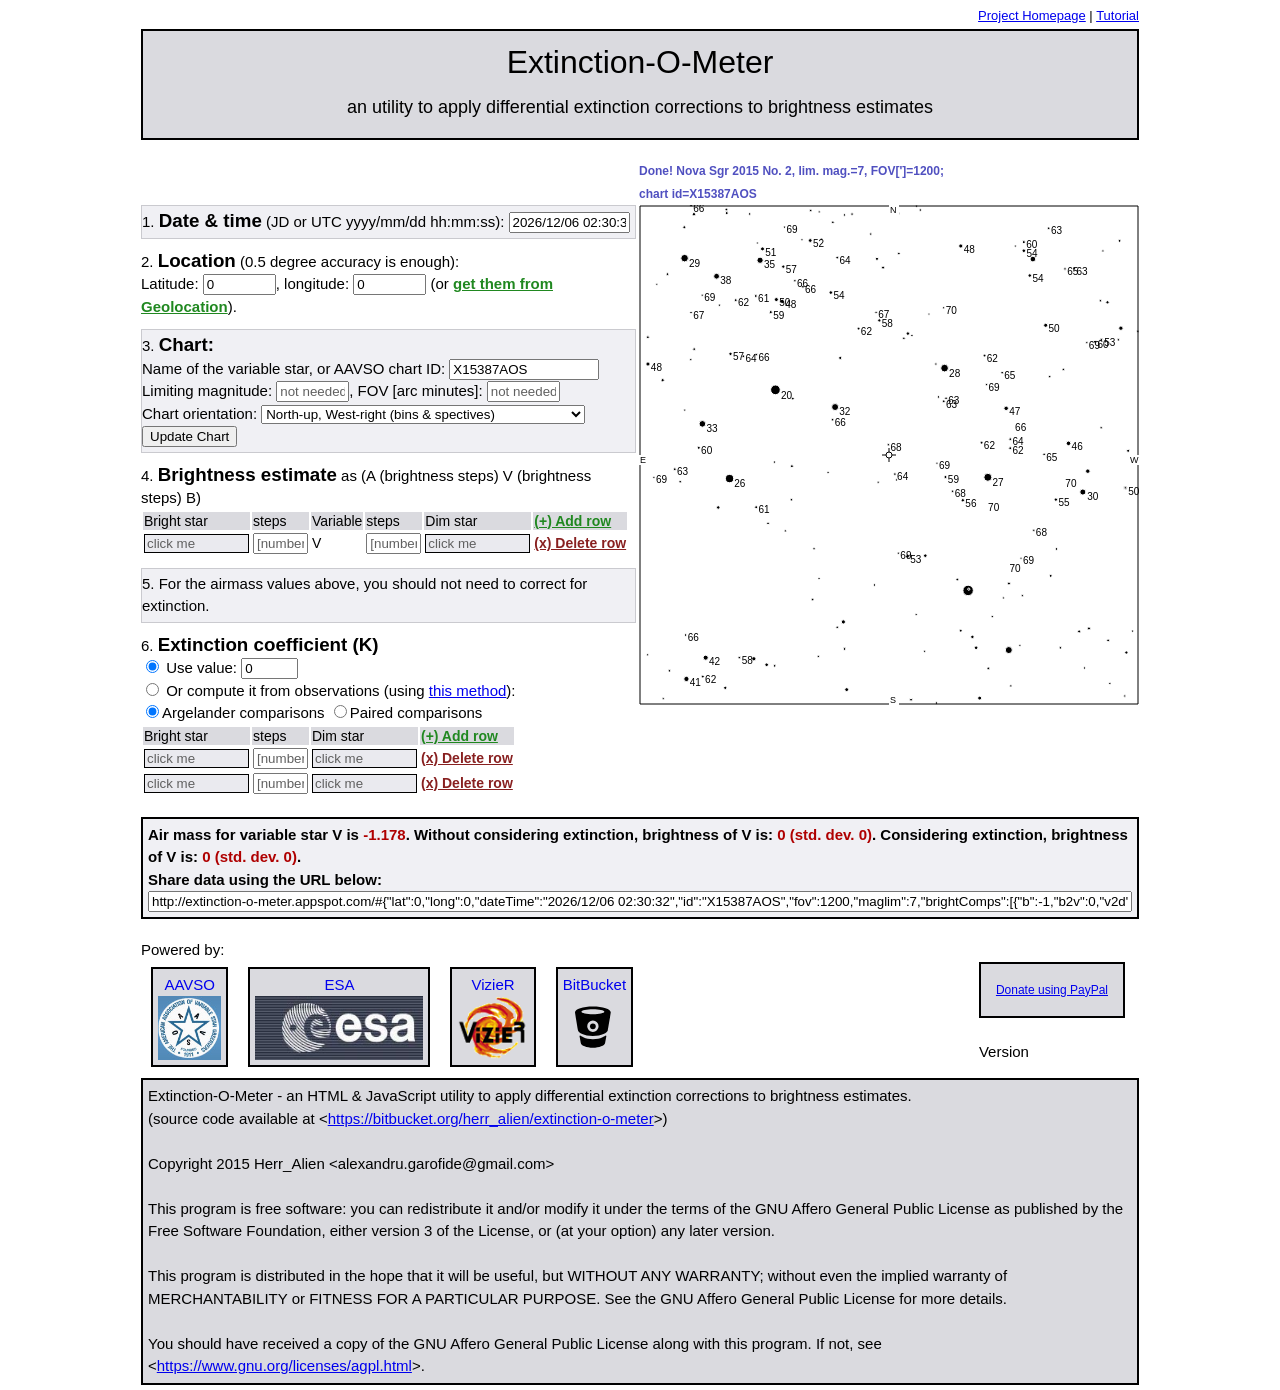
==== index.html @ bec9d925 "async css" ====
<!--
Extinction-O-Meter - an HTML & JavaScript utility to apply differential 
extinction corrections to brightness estimates
               
Copyright 2015  Herr_Alien <alexandru.garofide@gmail.com>
                
This program is free software: you can redistribute it and/or modify
it under the terms of the GNU Affero General Public License as published by
the Free Software Foundation, either version 3 of the License, or
(at your option) any later version.
                
This program is distributed in the hope that it will be useful,
but WITHOUT ANY WARRANTY; without even the implied warranty of
MERCHANTABILITY or FITNESS FOR A PARTICULAR PURPOSE.  See the
GNU Affero General Public License for more details.
                
You should have received a copy of the GNU Affero General Public License
along with this program.  If not, see https://www.gnu.org/licenses/agpl.html
-->

<html lang="en-US">

<head>
	<meta name="viewport" content="width=device-width, initial-scale=1">
    <meta http-equiv="X-UA-Compatible" content="IE=edge" />
    <title>Extinction-O-Meter</title>
    <link rel="alternate" href="http://extinction-o-meter.appspot.com" hreflang="en-us" />
	<link rel="stylesheet" type="text/css" href="style/default.css" async/>
	<link rel="shortcut icon" href="resources/icon.png"> 
    <link rel="apple-itouch-icon" href="resources/icon.png"> 

</head>

  <body>
    <div id="container">
      <div id="topmenu">
          <a href="https://bitbucket.org/herr_alien/extinction-o-meter/" target="_blank">Project Homepage</a> | 
          <a href="https://bitbucket.org/herr_alien/extinction-o-meter/wiki/Tutorial" target="_blank">Tutorial</a>
      </div>
      <div class="clear">&nbsp;</div>
      <div id="banner">
      Extinction-O-Meter<br>
      <br>
      <span>an utility to apply differential extinction corrections to brightness estimates</span>
      </div>
      
      <div id="mainarea">
        <div id="wizard">        
        <ol>
          <li class="alt">
            <label><h1>Date & time</h1> (JD or UTC yyyy/mm/dd hh:mm:ss):  <input placeholder="[JD or yyyy/mm/dd hh:mm:ss]" id="dateTime" size="13"></label>
          </li>
          <li>
            <h1>Location</h1> (0.5 degree accuracy is enough):<br>
            <label>Latitude: <input placeholder="[degrees]" id="lat" size="7"></label>, <label>longitude: <input placeholder="[degrees]" id="long" size="7"></label> (or <a class="addAnchor" nohref id="geolocation">get them from Geolocation</a>).
          </li>

          <li class="alt">
              <h1>Chart:</h1><br>
              <label>Name of the variable star, or AAVSO chart ID: <input placeholder="[name of star or AAVSO chart ID]" id="variableStarName" size="24"></label><br>
              <label>Limiting magnitude: <input placeholder="[number]" id="mag" size="7"></label>,
              <label>FOV [arc minutes]: <input placeholder="[number]" id="fov" size="7"></label><br>
         <label>Chart orientation: 
         <select id="chartOrientation" value="0"> 
        <option value="0">North-up, West-right (bins & spectives)</option>
        <option value="1">South-up, East-right (Newts, refractors, SCTs)</option>
        <option value="2">North-up, East-right (using diagonals, from above)</option>
        <option value="3">South-up, West-right (using diagonals, from lateral)</option>
         </select></label>
         <br>
                <input type="button" value="Update Chart" id="updateChart">
          </li>
    
          <li>
              <h1>Brightness estimate</h1> as (A (brightness steps) V (brightness steps) B)<br>
              <table>
                <tr class="header">
                    <td>Bright star</td>
                    <td>steps</td>
                    <td>Variable</td>
                    <td>steps</td>
                    <td>Dim star</td>
                    <td><a nohref id="addEstimateLink" class="addAnchor">(+) Add row</a></td>
                </tr>
                <tbody id="extraEstimates">
                </tbody>
              </table>
            </li>
            <li  class="alt">
              
              For the airmass values above, you should <span id="shouldComputeExtinction">not need to</span> correct for extinction.
          </li>
          
          <li> <h1>Extinction coefficient (K)</h1><br>
              <input type="radio" id="useValueForK" checked="on"> <label for="useValueForK">Use value:</label> <input id="K" placeholder="[number]" size="5" value="0"><br>
              <input type="radio" id="computeK"> <label for="computeK">Or compute it from observations (using</label> <a target="_blank" href="https://docs.google.com/document/d/18RcrzoP0-Xy8_-xsWbnwWAj2m1lAL5WrHUm5S-Neu7Y/edit?usp=sharing">this method</a>):<br>
              <input type="radio" id="useArgelander"><label for="useArgelander">Argelander comparisons</label> <input type="radio" id="usePaired"><label for="usePaired">Paired comparisons</label>
              <table>
                <tr id="extinctionEstimatesHeader">
                </tr>
                <tbody id="extinctionEstimates">
                </tbody>
              </table>
          </li>

          
        </ol>
        </div>
        
          <b><div id="debug"><pre>&nbsp;</pre></div></b><br>
            <div id="svgContainer">
            <svg viewBox="0 0 500 500" preserveAspectRatio="xMinYMin slice"  xmlns="http://www.w3.org/2000/svg">
                <g id="svgimage">
                </g>			
            </svg>

            </div>
        
      </div>
 
        <div class="clear">&nbsp;</div>
 
 <div id="results">
            Air mass for variable star <span id="varname0">V</span> is <span id="airmassV">unknown</span>.
            Without considering extinction, brightness of <span id="varname1">V</span> is:
              <span id="brightnessNoExtinction">unknown</span>.
          Considering extinction, brightness of <span id="varname2">V</span> is:
          <span id="brightnessWithExtinction">unknown</span>. <br>
        <label>Share data using the URL below:<br>
		 <input id="datashareurl"/> </label>         
            </div>
            
	  <div id="footer">
		<div id="poweredBy">
			Powered by:<br>
			<div><a href="http://www.aavso.org" target="_blank">AAVSO</a><br>
			<a href="http://www.aavso.org" target="_blank"><img alt="AAVSO" src="resources/aavso-logo.jpg"></a></div>
			<div><a href="http://www.rssd.esa.int" target="_blank">ESA</a><br>
			<a href="http://www.rssd.esa.int" target="_blank"><img alt="RSSD ESA" src="resources/rssd-esa-logo.jpg"></a></div>
			<div><a href="http://vizier.u-strasbg.fr/" target="_blank">VizieR</a><br>
			     <a href="http://vizier.u-strasbg.fr/" target="_blank"><img alt="VizieR" src="resources/vizier_small.png"></a></div>
			<div><a href="https://www.bitbucket.org" target="_blank">BitBucket</a><br>
			<a href="https://www.bitbucket.org" target="_blank"><svg viewBox="0 8 32 52" preserveAspectRatio="xMinYMin slice"  xmlns="http://www.w3.org/2000/svg"><svg xmlns="http://www.w3.org/2000/svg"><g> <path d="M14.54,16.44h0C6.53,16.44,0,18.59,0,21.26,0,22,1.74,32.06,2.44,36.06c.31,1.79,4.95,4.42,12.09,4.42v0c7.15,0,11.78-2.63,12.09-4.42.69-4,2.44-14.09,2.44-14.79C29.07,18.59,22.54,16.44,14.54,16.44Zm0,20.8a4.62,4.62,0,1,1,4.62-4.62A4.62,4.62,0,0,1,14.54,37.24Zm0-14.49c-5.14,0-9.31-.9-9.31-2s4.17-2,9.31-2,9.31.9,9.31,2S19.67,22.76,14.53,22.75Z"></path> <path d="M25,40.07a.68.68,0,0,0-.4.16s-3.58,2.83-10,2.83-10-2.83-10-2.83a.68.68,0,0,0-.4-.16.51.51,0,0,0-.51.57.67.67,0,0,0,0,.12c.56,3,1,5.08,1,5.4C5.1,48.35,9.38,50,14.54,50h0c5.15,0,9.43-1.65,9.92-3.84.07-.32.48-2.43,1-5.4a.67.67,0,0,0,0-.12A.51.51,0,0,0,25,40.07Z"></path> <circle cx="14.53" cy="32.62" r="2.32"></circle> </g></svg></svg></a></div>
		
		</div>
		<div style="float: right">
                <div id="donate">
                     <a href="https://www.paypal.com/cgi-bin/webscr?cmd=_s-xclick&hosted_button_id=D3CKMU6R4DU56" target="_blank">Donate using PayPal</a><br>
                </div>
                <br>
                Version <span id="version"></span>
        </div>

		<div class="clear">&nbsp;</div>
		
        <div id="license">
			Extinction-O-Meter - an HTML & JavaScript utility to apply differential extinction corrections to brightness estimates.<br>
			(source code available at &lt;<a href="https://bitbucket.org/herr_alien/extinction-o-meter" target="_blank">https://bitbucket.org/herr_alien/extinction-o-meter</a>&gt;)<br>
			<br>               
			Copyright 2015  Herr_Alien &lt;alexandru.garofide@gmail.com&gt;<br>
			<br>                
			This program is free software: you can redistribute it and/or modify
			it under the terms of the GNU Affero General Public License as published by
			the Free Software Foundation, either version 3 of the License, or
			(at your option) any later version.<br>
			<br>                
			This program is distributed in the hope that it will be useful,
			but WITHOUT ANY WARRANTY; without even the implied warranty of
			MERCHANTABILITY or FITNESS FOR A PARTICULAR PURPOSE.  See the
			GNU Affero General Public License for more details.<br>
			<br>
			You should have received a copy of the GNU Affero General Public License
			along with this program.  If not, see &lt;<a target="_blank"  href="https://www.gnu.org/licenses/agpl.html">https://www.gnu.org/licenses/agpl.html</a>&gt;.
        </div>

      </div>
	  
	  
    </div>
    
</body>

</html>

<script src="scripts/inputvalidator.js" async></script>
<script src="scripts/photometrytable.js" async></script>
<script src="scripts/starsselection.js" async></script>
<script src="scripts/estimationcorrector.js" async></script>
<script src="scripts/extinctioncoefficientalgorithm.js" async></script>
<script src="scripts/computations.js" async></script>
<script src="scripts/hipparcos.js" async></script>
<script src="scripts/svgchart.js" async></script>
<script src="scripts/chartcontroller.js" async></script>
<script src="scripts/datashare.js" async></script>
<script src="scripts/initialize.js" async></script>
<script src="scripts/notifications.js" async></script>
<script src="scripts/results.js" async></script>
<script src="scripts/location.js" async></script>
---- style/default.css ----
/*
Extinction-O-Meter - an HTML & JavaScript utility to apply differential 
extinction corrections to brightness estimates
               
Copyright 2015  Herr_Alien <garone80@yahoo.com>
                
This program is free software: you can redistribute it and/or modify
it under the terms of the GNU Affero General Public License as published by
the Free Software Foundation, either version 3 of the License, or
(at your option) any later version.
                
This program is distributed in the hope that it will be useful,
but WITHOUT ANY WARRANTY; without even the implied warranty of
MERCHANTABILITY or FITNESS FOR A PARTICULAR PURPOSE.  See the
GNU Affero General Public License for more details.
                
You should have received a copy of the GNU Affero General Public License
along with this program.  If not, see https://www.gnu.org/licenses/agpl.html

*/
* {
    transition: 0.15s;
}
html, body {
    overflow-y: visible;
    overflow-x: visible;
	margin: 0px;
    padding: 0px;
    font-family: Arial;
    font-size: 15px;
    text-align: left;
    line-height: 1.5em;
	-webkit-user-select: text;
}

a {
    text-decoration: underline;
}

.brightnessInput {
	max-width: 55px;
	width: 100%;
}

    #donate {
        border: solid 2px #000000;
        font-family : "Arial";
        font-size: 12px;
        padding: 15px;
        background-color : #dadadf;
    }
        
    #donate a {
        cursor: pointer;
    }
	
	#banner span {
		font-size: 18px;
	}
    
    #submitButton {
        display: none;
    }
    
    #container {
    margin: 0px auto 0px auto;
    text-align: left;
    max-width: 998px;
    width: 100%;
	padding:5px 0px 5px 0px;
}

#banner, #poweredBy div, #license {
    background-color : #dadadf;
    border: solid 2px #000000;
    font-family : "Arial";
}

#banner {
    margin: 0px 0px 20px 0px;
    font-size : 24pt;
    padding: 20px 0px 20px 0px;
    text-align: center;
	width: 100%;
    max-width: 994px;
}
    
#chart {
    max-width: 500px;
    max-height: 500px;
}

.clear {
    clear: both;
    height: 1px;
    line-height: 1px;
    margin: 0px;
}

a, .readyToSelect {
	cursor: pointer;
}

.normalCursor {
	cursor: default;
}


pre {
    text-align: left;
    font-family: Arial;
    font-size: 12px;
    margin: 0px;
    padding: 0px;
}

#wizard {
    float: left;
    margin: 30px 3px 0px 0px;
    max-width: 495px;
	width: 100%;
    text-align: left;
}

#wizard ol {
	list-style-position: inside;
	padding: 0px;
}

#wizard ol li, #wizard ol li.alt {
    margin: 7px 0px 7px 0px;
    padding: 4px 0px 4px 0px;
}

#wizard ol li.alt, #results{
	background-color: #F0F0F4;
	border: solid 1px #CaCaCf;
}

span.title {

}

#mainarea {
    max-width: 998px;
    margin: 0px;
	width: 100%;
}

.selectorItem, .selectorItemActive {
  cursor: pointer;
  max-width: 105px;
  width: 100%;
}

.selectorItem {
  background-color : #eaeaef; 
  border : solid 1px #000000;
}

.selectorItemActive {
  background-color : #eaeaff; 
  border : solid 2px #8080ff;
}

.chartSelectionActive {
  box-shadow: 0px 0px 7px #A0A0ff;
}

.chartSelectionInactive {
  box-shadow: none;
}

#brightnessNoExtinction, #airmassV , #brightnessWithExtinction{
  color: #AF0000;
}

#debug {
    color: #5050C0;
	max-width: 500px;
	width: 100%;
	float: left;
}

#extinctionEstimatesHeader, .header {
    background-color : #dadadf; 
}

.hidden {
    display: none;
}

.visible {
    display: block;
}

.addAnchor, .deleteAnchor {
    font-weight: bold;
}

.addAnchor {
    color: #208820;
}

.deleteAnchor {
    color: #882020;
}

#poweredBy, #license {
	text-align: left;
    margin: 5px 0px 0px 0px;
}

#poweredBy {
	max-width: 800px;
	width:100%;
}

#license  {
	padding: 5px;
	width: 100%;
}

#poweredBy div {
float: left;
margin: 5px 10px 5px 10px;
padding: 5px;
text-align: center;
}

#poweredBy div img {
	height: 64px; 
	border: 0px;
}

#poweredBy div svg {
	height: 64px; 
	border: 0px;
}

#poweredBy div a{
	text-decoration: none;
	font-family: "Arial";
}

#footer {
	margin: 0px;
	text-align: left;
	max-width: 984px;
	width: 100%;
}

#topmenu {
    text-align: right;
    font-size: 13px;
    margin: 0px;
    float: right;
}

td {
	font-size: 14px;
}

.happy, .sad, .meh{
    background-size: contain;
    background-repeat: no-repeat;
    width: 12px;
    height: 12px;
    margin: 2px;
}
    
.happy {
    background-image: url('../resources/happy.png');
}
.sad {
    background-image: url('../resources/sad.png');
}
.meh {
    background-image: url('../resources/meh.png');
}

.norating {
}

#results {
    font-weight: bold;
    margin: 0px auto 20px auto;
    padding: 5px;
	width: 100%;
    border: 2px solid #000000;
    max-width:984px;
}

svg, #svgContainer {
    margin-right: 0px;
}

#svgContainer {
    max-width : 500px;
    max-height : 500px;
	width: 100%;
    padding: 0px;
    margin: 0px;
    float: left;
}

.errorBox {
	position: absolute;
	z-index: 99;
	margin: -1px 0px 0px 0px; /* was 5 */
	width: 240px;
	max-width: 240px;
	top: 0;
	left : 0;
}

.invalidInput, .errorBox {
	background-color: #FFE8E8;
	border : solid 2px #CF0000;
}

::-webkit-input-placeholder {
    color:    #606060;
}
:-moz-placeholder {
   color:    #606060;
   opacity:  1;
}
::-moz-placeholder {
   color:    #606060;
   opacity:  1;
}
:-ms-input-placeholder {
   color:    #606060;
}

#datashareurl{
	width: 100%;
}

@media (min-width: 0px) and (max-width: 1020px) {
    #container, #banner{
        max-width: 500px;
    }
     #results, #footer{
        max-width: 486px;
    }
    #banner{
        max-width: 496px;
    }
}

h1 {
    display: inline;
    font-size: 1.25em;
}

#variableStarName {
    width: 150px;
}
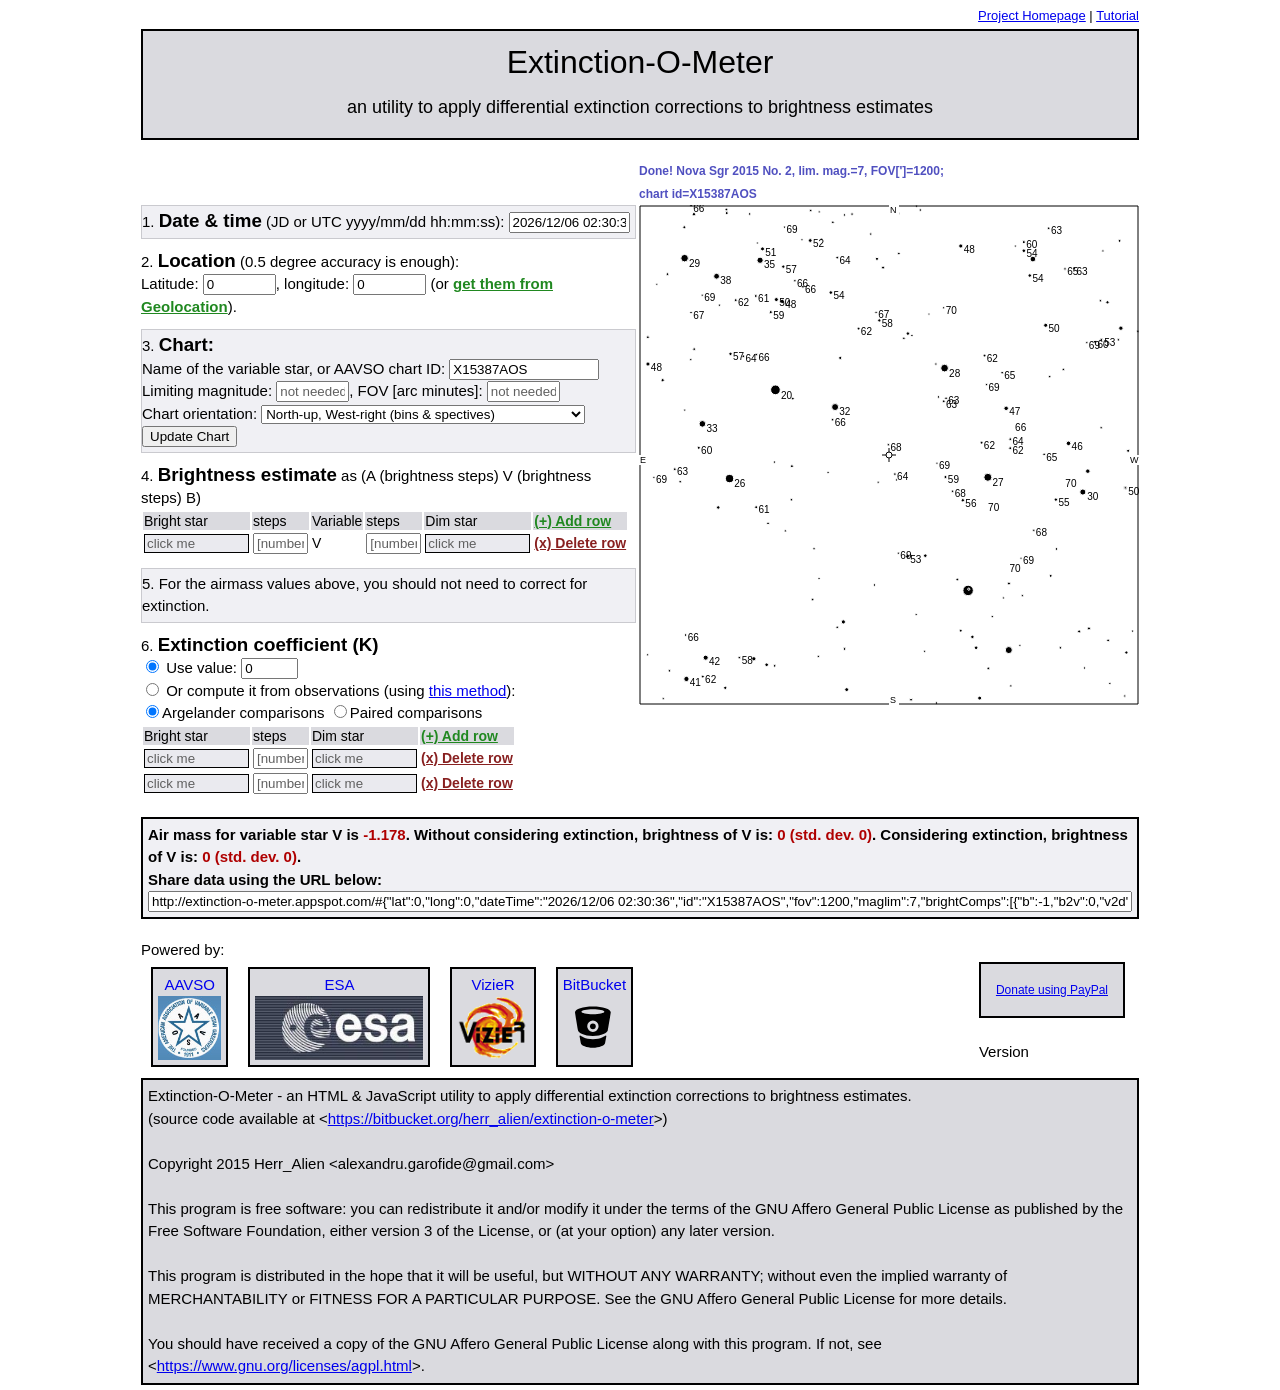
==== commit c27e2354: "... async does not work on css!" ====
--- a/index.html
+++ b/index.html
@@ -25,7 +25,7 @@
     <meta http-equiv="X-UA-Compatible" content="IE=edge" />
     <title>Extinction-O-Meter</title>
     <link rel="alternate" href="http://extinction-o-meter.appspot.com" hreflang="en-us" />
-	<link rel="stylesheet" type="text/css" href="style/default.css" async/>
+	<link rel="stylesheet" type="text/css" href="style/default.css"  />
 	<link rel="shortcut icon" href="resources/icon.png"> 
     <link rel="apple-itouch-icon" href="resources/icon.png"> 
 
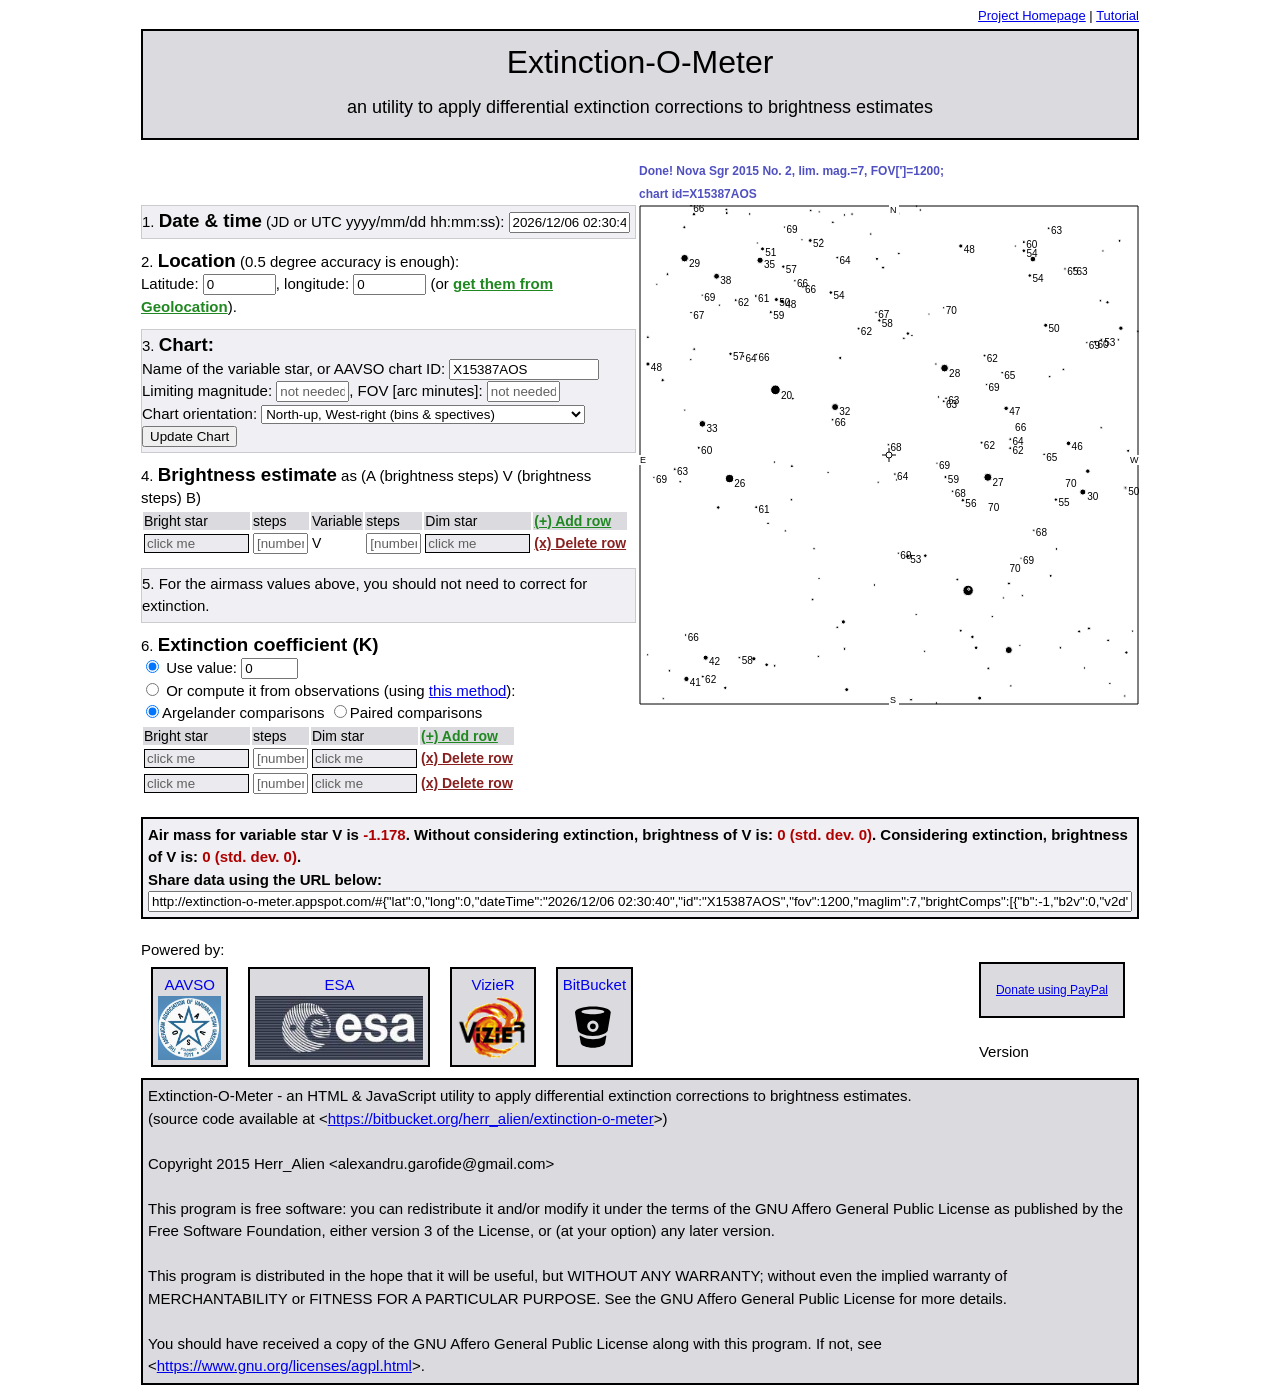
==== commit 1630b959: "PWA" ====
--- a/index.html
+++ b/index.html
@@ -28,6 +28,7 @@
 	<link rel="stylesheet" type="text/css" href="style/default.css"  />
 	<link rel="shortcut icon" href="resources/icon.png"> 
     <link rel="apple-itouch-icon" href="resources/icon.png"> 
+    <link rel="manifest" href="manifest.pwa.json">
 
 </head>
 
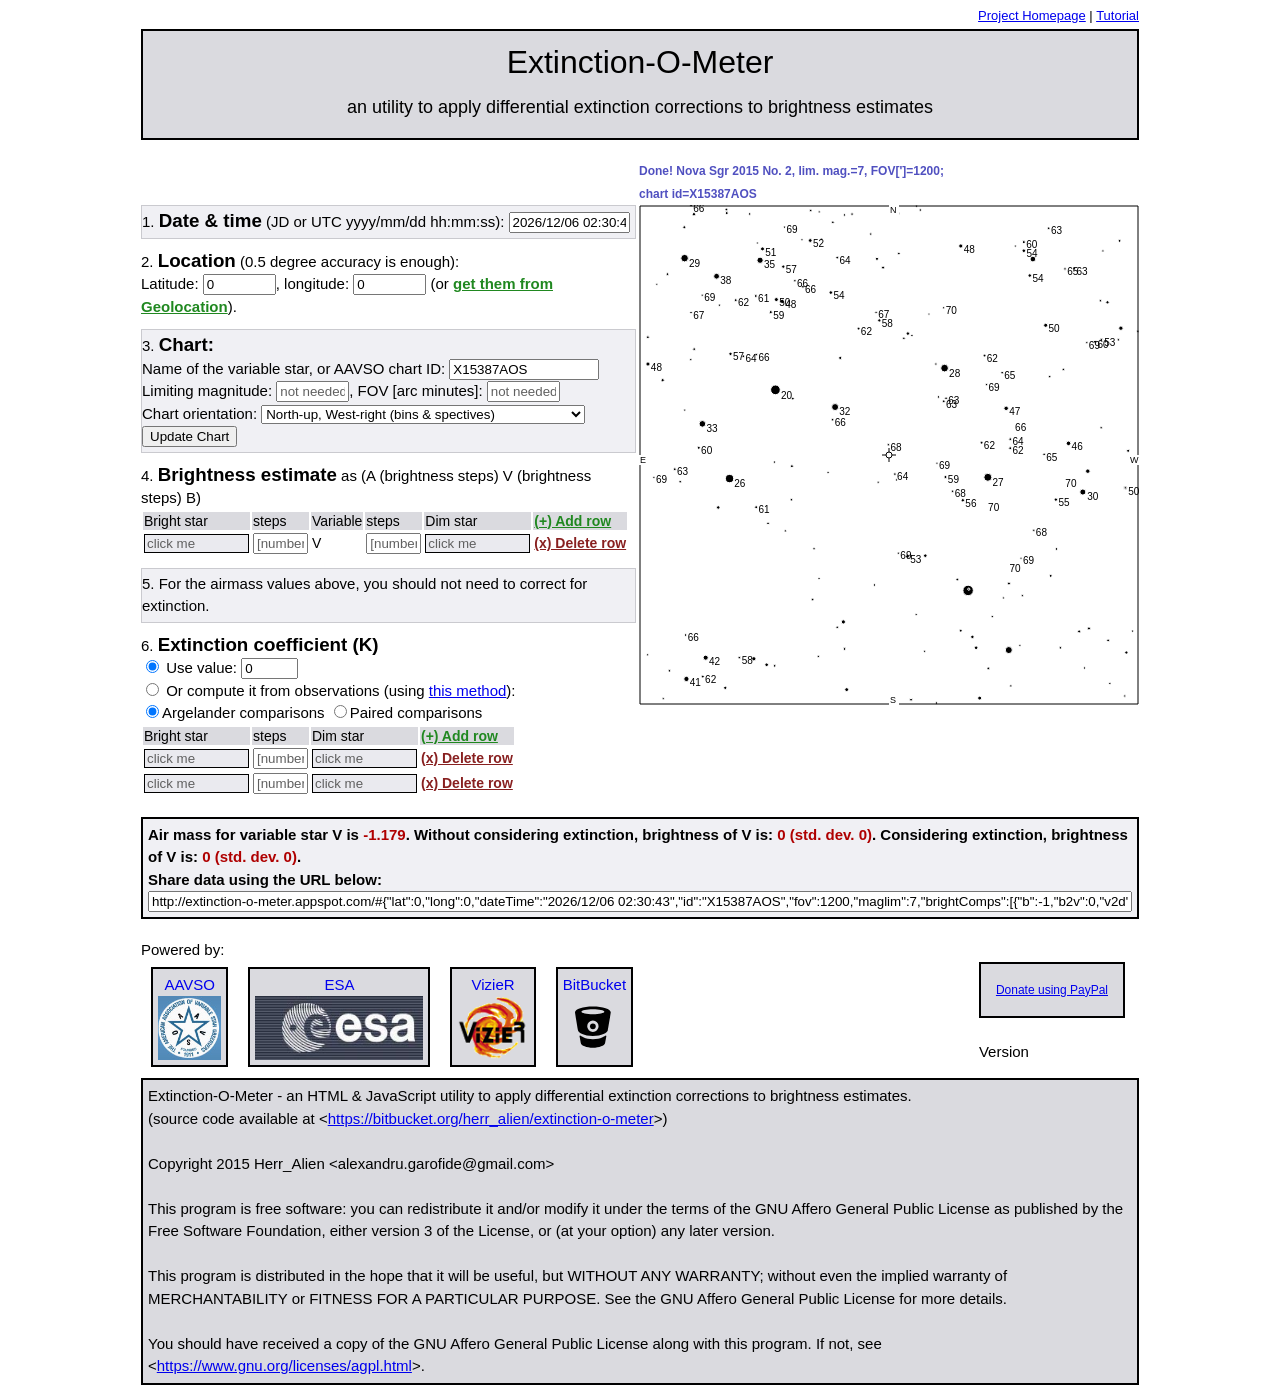
==== commit c53978e0: "PWA - better" ====
--- a/index.html
+++ b/index.html
@@ -23,20 +23,20 @@
 <head>
 	<meta name="viewport" content="width=device-width, initial-scale=1">
     <meta http-equiv="X-UA-Compatible" content="IE=edge" />
+    <meta name="theme-color" content="#ffffff" />
     <title>Extinction-O-Meter</title>
     <link rel="alternate" href="http://extinction-o-meter.appspot.com" hreflang="en-us" />
 	<link rel="stylesheet" type="text/css" href="style/default.css"  />
 	<link rel="shortcut icon" href="resources/icon.png"> 
     <link rel="apple-itouch-icon" href="resources/icon.png"> 
     <link rel="manifest" href="manifest.pwa.json">
-
 </head>
 
   <body>
     <div id="container">
       <div id="topmenu">
-          <a href="https://bitbucket.org/herr_alien/extinction-o-meter/" target="_blank">Project Homepage</a> | 
-          <a href="https://bitbucket.org/herr_alien/extinction-o-meter/wiki/Tutorial" target="_blank">Tutorial</a>
+          <a href="https://bitbucket.org/herr_alien/extinction-o-meter/" target="_blank" rel="noopener" >Project Homepage</a> | 
+          <a href="https://bitbucket.org/herr_alien/extinction-o-meter/wiki/Tutorial" target="_blank" rel="noopener" >Tutorial</a>
       </div>
       <div class="clear">&nbsp;</div>
       <div id="banner">
@@ -94,7 +94,7 @@
           
           <li> <h1>Extinction coefficient (K)</h1><br>
               <input type="radio" id="useValueForK" checked="on"> <label for="useValueForK">Use value:</label> <input id="K" placeholder="[number]" size="5" value="0"><br>
-              <input type="radio" id="computeK"> <label for="computeK">Or compute it from observations (using</label> <a target="_blank" href="https://docs.google.com/document/d/18RcrzoP0-Xy8_-xsWbnwWAj2m1lAL5WrHUm5S-Neu7Y/edit?usp=sharing">this method</a>):<br>
+              <input type="radio" id="computeK"> <label for="computeK">Or compute it from observations (using</label> <a target="_blank" rel="noopener"  href="https://docs.google.com/document/d/18RcrzoP0-Xy8_-xsWbnwWAj2m1lAL5WrHUm5S-Neu7Y/edit?usp=sharing">this method</a>):<br>
               <input type="radio" id="useArgelander"><label for="useArgelander">Argelander comparisons</label> <input type="radio" id="usePaired"><label for="usePaired">Paired comparisons</label>
               <table>
                 <tr id="extinctionEstimatesHeader">
@@ -134,19 +134,19 @@
 	  <div id="footer">
 		<div id="poweredBy">
 			Powered by:<br>
-			<div><a href="http://www.aavso.org" target="_blank">AAVSO</a><br>
-			<a href="http://www.aavso.org" target="_blank"><img alt="AAVSO" src="resources/aavso-logo.jpg"></a></div>
-			<div><a href="http://www.rssd.esa.int" target="_blank">ESA</a><br>
-			<a href="http://www.rssd.esa.int" target="_blank"><img alt="RSSD ESA" src="resources/rssd-esa-logo.jpg"></a></div>
-			<div><a href="http://vizier.u-strasbg.fr/" target="_blank">VizieR</a><br>
-			     <a href="http://vizier.u-strasbg.fr/" target="_blank"><img alt="VizieR" src="resources/vizier_small.png"></a></div>
-			<div><a href="https://www.bitbucket.org" target="_blank">BitBucket</a><br>
-			<a href="https://www.bitbucket.org" target="_blank"><svg viewBox="0 8 32 52" preserveAspectRatio="xMinYMin slice"  xmlns="http://www.w3.org/2000/svg"><svg xmlns="http://www.w3.org/2000/svg"><g> <path d="M14.54,16.44h0C6.53,16.44,0,18.59,0,21.26,0,22,1.74,32.06,2.44,36.06c.31,1.79,4.95,4.42,12.09,4.42v0c7.15,0,11.78-2.63,12.09-4.42.69-4,2.44-14.09,2.44-14.79C29.07,18.59,22.54,16.44,14.54,16.44Zm0,20.8a4.62,4.62,0,1,1,4.62-4.62A4.62,4.62,0,0,1,14.54,37.24Zm0-14.49c-5.14,0-9.31-.9-9.31-2s4.17-2,9.31-2,9.31.9,9.31,2S19.67,22.76,14.53,22.75Z"></path> <path d="M25,40.07a.68.68,0,0,0-.4.16s-3.58,2.83-10,2.83-10-2.83-10-2.83a.68.68,0,0,0-.4-.16.51.51,0,0,0-.51.57.67.67,0,0,0,0,.12c.56,3,1,5.08,1,5.4C5.1,48.35,9.38,50,14.54,50h0c5.15,0,9.43-1.65,9.92-3.84.07-.32.48-2.43,1-5.4a.67.67,0,0,0,0-.12A.51.51,0,0,0,25,40.07Z"></path> <circle cx="14.53" cy="32.62" r="2.32"></circle> </g></svg></svg></a></div>
+			<div><a href="http://www.aavso.org" target="_blank" rel="noopener"  alt="AAVSO" >AAVSO</a><br>
+			<a href="http://www.aavso.org" target="_blank" rel="noopener" ><img alt="AAVSO" src="resources/aavso-logo.jpg"></a></div>
+			<div><a href="http://www.rssd.esa.int" target="_blank" rel="noopener" alt="RSSD ESA">ESA</a><br>
+			<a href="http://www.rssd.esa.int" target="_blank" rel="noopener" ><img alt="RSSD ESA" src="resources/rssd-esa-logo.jpg"></a></div>
+			<div><a href="http://vizier.u-strasbg.fr/" target="_blank" rel="noopener" alt="VizieR" >VizieR</a><br>
+			     <a href="http://vizier.u-strasbg.fr/" target="_blank" rel="noopener" ><img alt="VizieR" src="resources/vizier_small.png"></a></div>
+			<div><a href="https://www.bitbucket.org" target="_blank" rel="noopener" alt="BitBucket">BitBucket</a><br>
+			<a href="https://www.bitbucket.org" target="_blank" rel="noopener" alt="BitBucket"><svg alt="BitBucket" viewBox="0 8 32 52" preserveAspectRatio="xMinYMin slice"  xmlns="http://www.w3.org/2000/svg"><svg xmlns="http://www.w3.org/2000/svg"><g> <path d="M14.54,16.44h0C6.53,16.44,0,18.59,0,21.26,0,22,1.74,32.06,2.44,36.06c.31,1.79,4.95,4.42,12.09,4.42v0c7.15,0,11.78-2.63,12.09-4.42.69-4,2.44-14.09,2.44-14.79C29.07,18.59,22.54,16.44,14.54,16.44Zm0,20.8a4.62,4.62,0,1,1,4.62-4.62A4.62,4.62,0,0,1,14.54,37.24Zm0-14.49c-5.14,0-9.31-.9-9.31-2s4.17-2,9.31-2,9.31.9,9.31,2S19.67,22.76,14.53,22.75Z"></path> <path d="M25,40.07a.68.68,0,0,0-.4.16s-3.58,2.83-10,2.83-10-2.83-10-2.83a.68.68,0,0,0-.4-.16.51.51,0,0,0-.51.57.67.67,0,0,0,0,.12c.56,3,1,5.08,1,5.4C5.1,48.35,9.38,50,14.54,50h0c5.15,0,9.43-1.65,9.92-3.84.07-.32.48-2.43,1-5.4a.67.67,0,0,0,0-.12A.51.51,0,0,0,25,40.07Z"></path> <circle cx="14.53" cy="32.62" r="2.32"></circle> </g></svg></svg></a></div>
 		
 		</div>
 		<div style="float: right">
                 <div id="donate">
-                     <a href="https://www.paypal.com/cgi-bin/webscr?cmd=_s-xclick&hosted_button_id=D3CKMU6R4DU56" target="_blank">Donate using PayPal</a><br>
+                     <a href="https://www.paypal.com/cgi-bin/webscr?cmd=_s-xclick&hosted_button_id=D3CKMU6R4DU56" target="_blank" rel="noopener" >Donate using PayPal</a><br>
                 </div>
                 <br>
                 Version <span id="version"></span>
@@ -156,7 +156,7 @@
 		
         <div id="license">
 			Extinction-O-Meter - an HTML & JavaScript utility to apply differential extinction corrections to brightness estimates.<br>
-			(source code available at &lt;<a href="https://bitbucket.org/herr_alien/extinction-o-meter" target="_blank">https://bitbucket.org/herr_alien/extinction-o-meter</a>&gt;)<br>
+			(source code available at &lt;<a href="https://bitbucket.org/herr_alien/extinction-o-meter" target="_blank" rel="noopener" >https://bitbucket.org/herr_alien/extinction-o-meter</a>&gt;)<br>
 			<br>               
 			Copyright 2015  Herr_Alien &lt;alexandru.garofide@gmail.com&gt;<br>
 			<br>                
@@ -171,7 +171,7 @@
 			GNU Affero General Public License for more details.<br>
 			<br>
 			You should have received a copy of the GNU Affero General Public License
-			along with this program.  If not, see &lt;<a target="_blank"  href="https://www.gnu.org/licenses/agpl.html">https://www.gnu.org/licenses/agpl.html</a>&gt;.
+			along with this program.  If not, see &lt;<a target="_blank" rel="noopener"   href="https://www.gnu.org/licenses/agpl.html">https://www.gnu.org/licenses/agpl.html</a>&gt;.
         </div>
 
       </div>
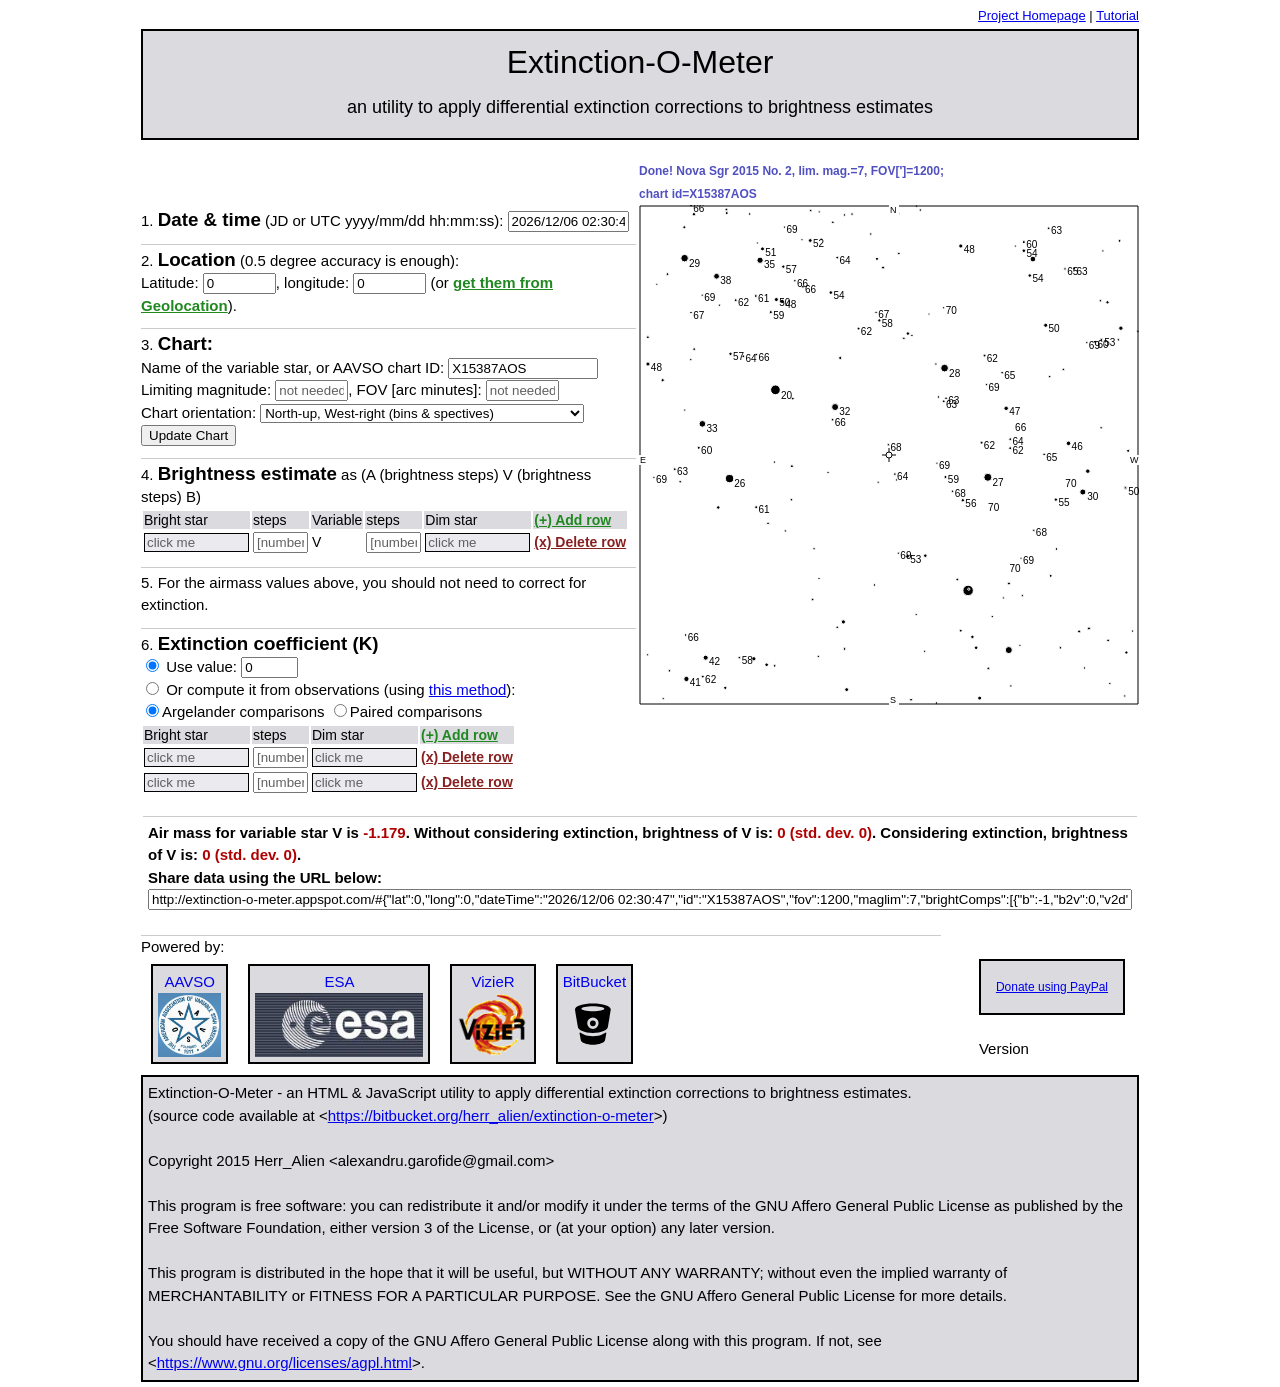
==== commit 85a383ee: "better iOS support" ====
--- a/index.html
+++ b/index.html
@@ -21,15 +21,21 @@
 <html lang="en-US">
 
 <head>
-	<meta name="viewport" content="width=device-width, initial-scale=1">
+    <title>Extinction-O-Meter</title>
+	<meta name="viewport" content="width=device-width" />
     <meta http-equiv="X-UA-Compatible" content="IE=edge" />
+
+	<link rel="stylesheet" type="text/css" href="style/default.css"  />
+	<link rel="shortcut icon" href="resources/icon.png" /> 
+
     <meta name="theme-color" content="#ffffff" />
-    <title>Extinction-O-Meter</title>
-    <link rel="alternate" href="http://extinction-o-meter.appspot.com" hreflang="en-us" />
-	<link rel="stylesheet" type="text/css" href="style/default.css"  />
-	<link rel="shortcut icon" href="resources/icon.png"> 
-    <link rel="apple-itouch-icon" href="resources/icon.png"> 
     <link rel="manifest" href="manifest.pwa.json">
+
+    <link rel="apple-touch-icon" href="resources/icon-144.png" />
+    <link rel="apple-touch-startup-image" href="resources/icon-512.png" />
+    <meta name="apple-mobile-web-app-capable" content="yes" />
+    <meta name="apple-mobile-web-app-status-bar-style" content="#ffffff" />    
+
 </head>
 
   <body>
--- a/style/default.css
+++ b/style/default.css
@@ -130,15 +130,12 @@
 #wizard ol li, #wizard ol li.alt {
     margin: 7px 0px 7px 0px;
     padding: 4px 0px 4px 0px;
+    border-top: solid 1px #CaCaCf;
 }
 
 #wizard ol li.alt, #results{
-	background-color: #F0F0F4;
-	border: solid 1px #CaCaCf;
-}
-
-span.title {
-
+/*	background-color: #F0F0F4;
+	border: solid 1px #CaCaCf; */
 }
 
 #mainarea {
@@ -287,8 +284,8 @@
     margin: 0px auto 20px auto;
     padding: 5px;
 	width: 100%;
-    border: 2px solid #000000;
     max-width:984px;
+    border-top: solid 1px #CaCaCf;
 }
 
 svg, #svgContainer {
@@ -358,3 +355,11 @@
 #variableStarName {
     width: 150px;
 }
+
+#wizard > ol > li:nth-child(1) {
+    border-top: none;
+}
+
+#poweredBy {
+    border-top: solid 1px #cacacf;
+}
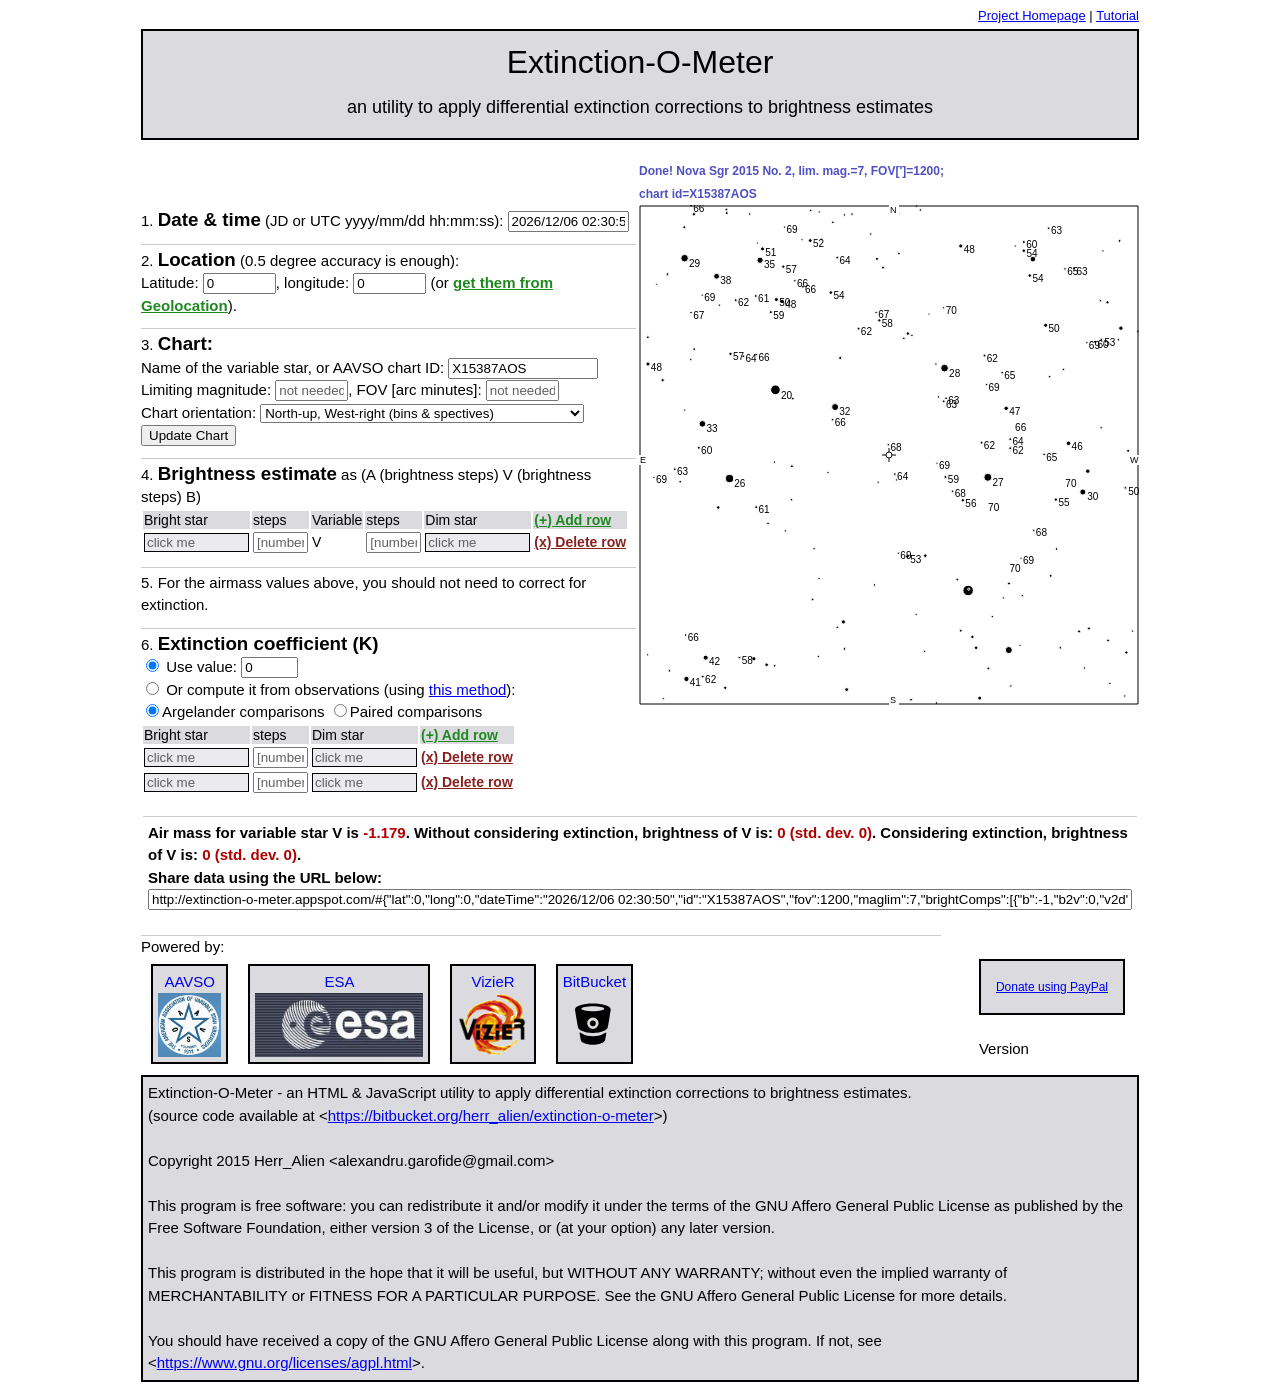
==== commit f7b8eb98: "add keywords, fix hipparcos component" ====
--- a/index.html
+++ b/index.html
@@ -24,6 +24,10 @@
     <title>Extinction-O-Meter</title>
 	<meta name="viewport" content="width=device-width" />
     <meta http-equiv="X-UA-Compatible" content="IE=edge" />
+
+    <meta name="keywords" content="extinction, atmospheric extinction, variable star, 
+    variable stars, differential extinction" />
+
 
 	<link rel="stylesheet" type="text/css" href="style/default.css"  />
 	<link rel="shortcut icon" href="resources/icon.png" /> 
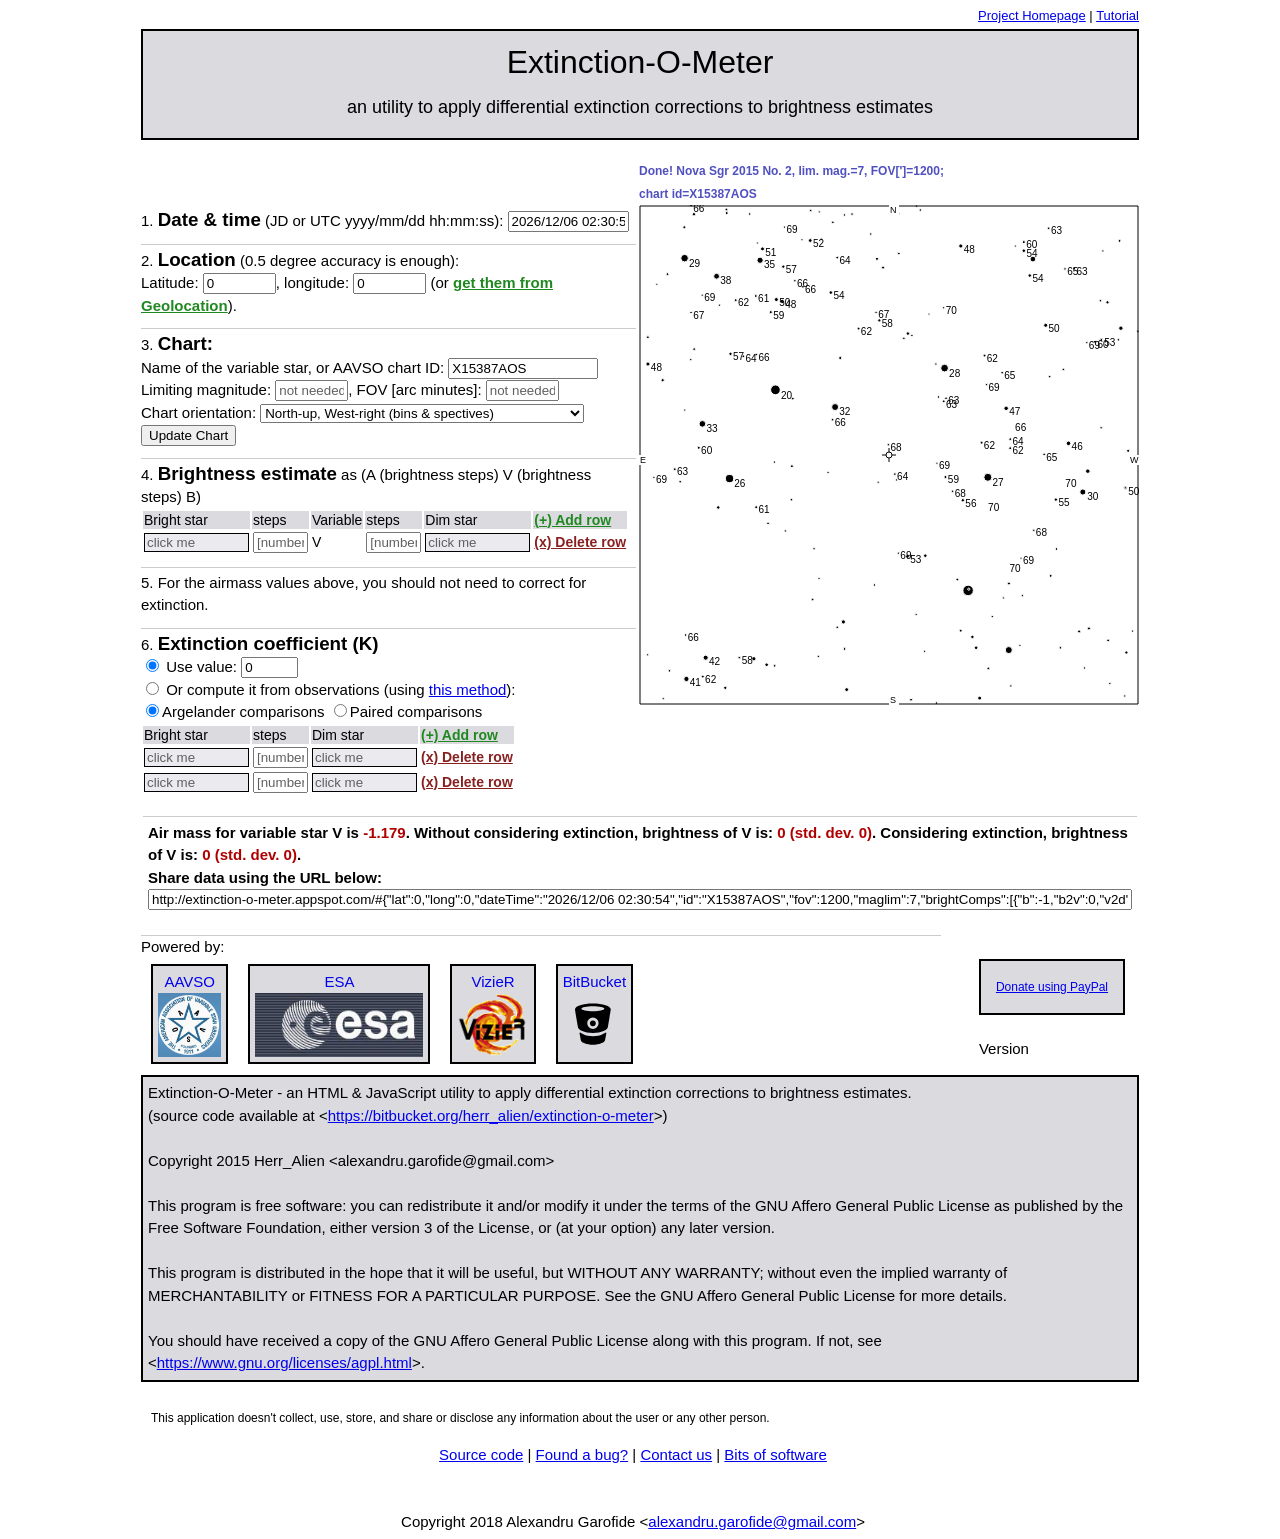
==== commit dbdcab9f: "privacy policy, better footer" ====
--- a/index.html
+++ b/index.html
@@ -184,6 +184,32 @@
 			along with this program.  If not, see &lt;<a target="_blank" rel="noopener"   href="https://www.gnu.org/licenses/agpl.html">https://www.gnu.org/licenses/agpl.html</a>&gt;.
         </div>
 
+<div id="privacy">
+This application doesn't collect, use, store, and share or disclose any information about the user or any other person.
+</div>
+
+<div id="footer-nav">
+<a href="https://bitbucket.org/herr_alien/extinction-o-meter" target="_blank" 
+   rel="noopener" title="Source code for the app">Source code</a> | 
+<a href="https://bitbucket.org/herr_alien/extinction-o-meter/issues?status=new&status=open" target="_blank" 
+   rel="noopener" title="Bug tracker">Found a bug?</a> | 
+<!--
+<a href="http://www.astronomy.ro/forum/viewtopic.php?t=17450" target="_blank" 
+   rel="noopener" title="Forum (Romanian language)">Forum (RO)</a> | 
+ 
+<a href="http://www.astronomy.ro/forum/viewtopic.php?t=17450" target="_blank" 
+   rel="noopener" title="Forum (Romanian language)">Forum (EN) | 
+
+-->
+<a href="mailto:alexandru.garofide@gmail.com">Contact us</a> | 
+<a href="http://herralien-apps.appspot.com" target="_blank" rel="noopener"  
+title="opens in a new window">Bits of software</a><br>
+<br><br>
+        Copyright 2018  Alexandru Garofide &lt;<a href="mailto:alexandru.garofide@gmail.com">alexandru.garofide@gmail.com</a>&gt;
+</div>
+
+
+
       </div>
 	  
 	  
--- a/style/default.css
+++ b/style/default.css
@@ -363,3 +363,16 @@
 #poweredBy {
     border-top: solid 1px #cacacf;
 }
+
+#footer-nav {
+	margin-top: 10px;
+	text-align: center;
+}
+
+#privacy {
+	margin-top: 20px;
+	font-size: 12px;
+	line-height: 1;
+	text-align: justify;
+	padding: 10px;
+}
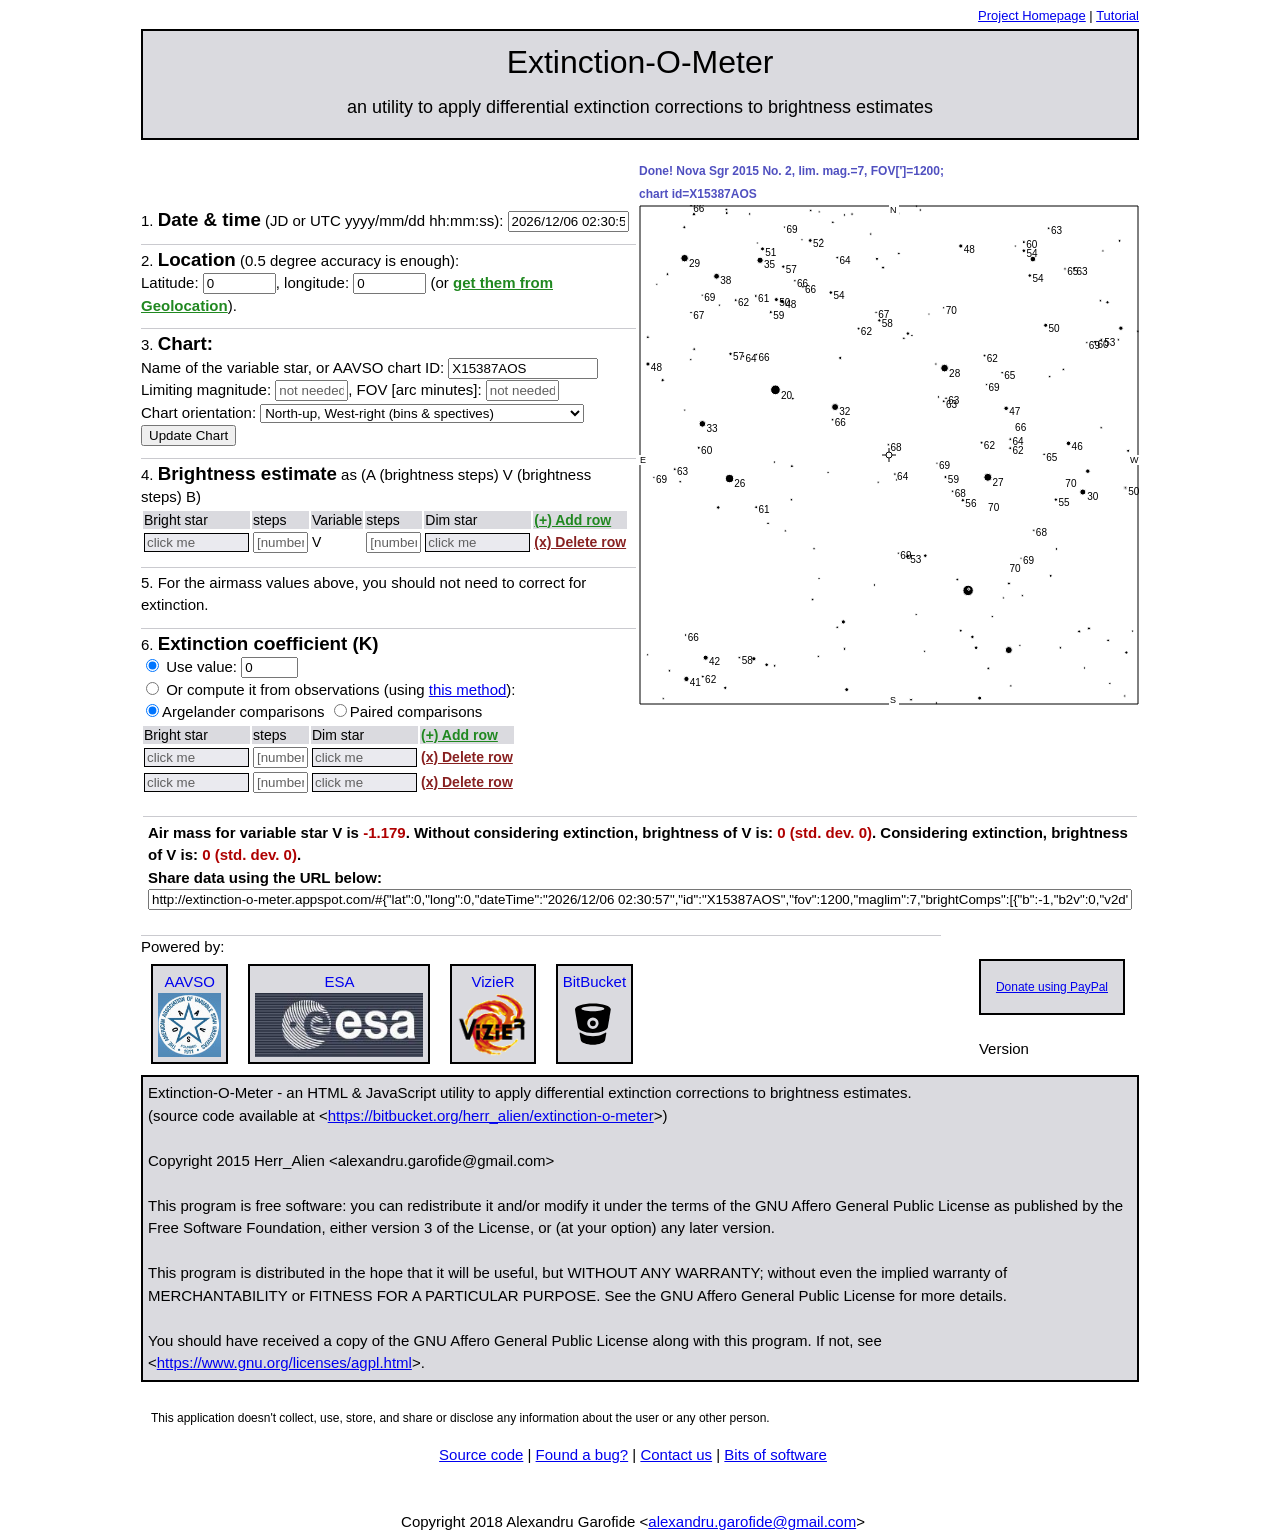
==== commit e1e25747: "add the structured data" ====
--- a/index.html
+++ b/index.html
@@ -39,6 +39,61 @@
     <link rel="apple-touch-startup-image" href="resources/icon-512.png" />
     <meta name="apple-mobile-web-app-capable" content="yes" />
     <meta name="apple-mobile-web-app-status-bar-style" content="#ffffff" />    
+
+
+
+<script type="application/ld+json">
+
+{
+  "@context": "http://schema.org/",
+  "@type": "WebApplication",
+  "name": "Extinction-O-Meter",
+  "url": "https://extinction-o-meter.appspot.com/",
+  "description": "An HTML & JavaScript utility to apply differential extinction corrections to brightness estimates.",
+
+  "screenshot": "https://extinction-o-meter.appspot.com/resources/screenshot.png",
+
+  "applicationCategory" : "Science",
+  "applicationSubCategory" : "Astronomy",
+  "countriesSupported" : "all",
+  "license" : "https://www.gnu.org/licenses/agpl.html",
+  "operatingSystem" : "any",
+  "isAccessibleForFree" : true,
+  "keywords" : "astronomy, extinction, atmospheric, differential, correction, variable star, variable, star, Mira, Algol, Cepheid, eclipsing",
+    
+  "inLanguage" : "en-US",
+  
+  "audience" : {
+    "audienceType" : "astronomers, variable stars observers"
+  },
+  
+  "author" : {
+    "@context": "http://schema.org/",
+  	"@type": "Person",
+    "name": "Alexandru Garofide",
+    "email" : "alexandru.garofide@gmail.com",
+    "givenName" : "Alexandru",
+    "familyName" : "Garofide"
+  },
+  
+  "copyrightHolder" : {
+    "@context": "http://schema.org/",
+  	"@type": "Person",
+    "name": "Alexandru Garofide",
+    "email" : "alexandru.garofide@gmail.com",
+    "givenName" : "Alexandru",
+    "familyName" : "Garofide"
+  },
+  
+  "copyrightYear" : 2018,
+  "softwareVersion" : "1.0",
+  "storageRequirements" : "0.5MB",
+  "browserRequirements" : "requires HTML5 support"
+}
+
+</script>
+
+
 
 </head>
 
